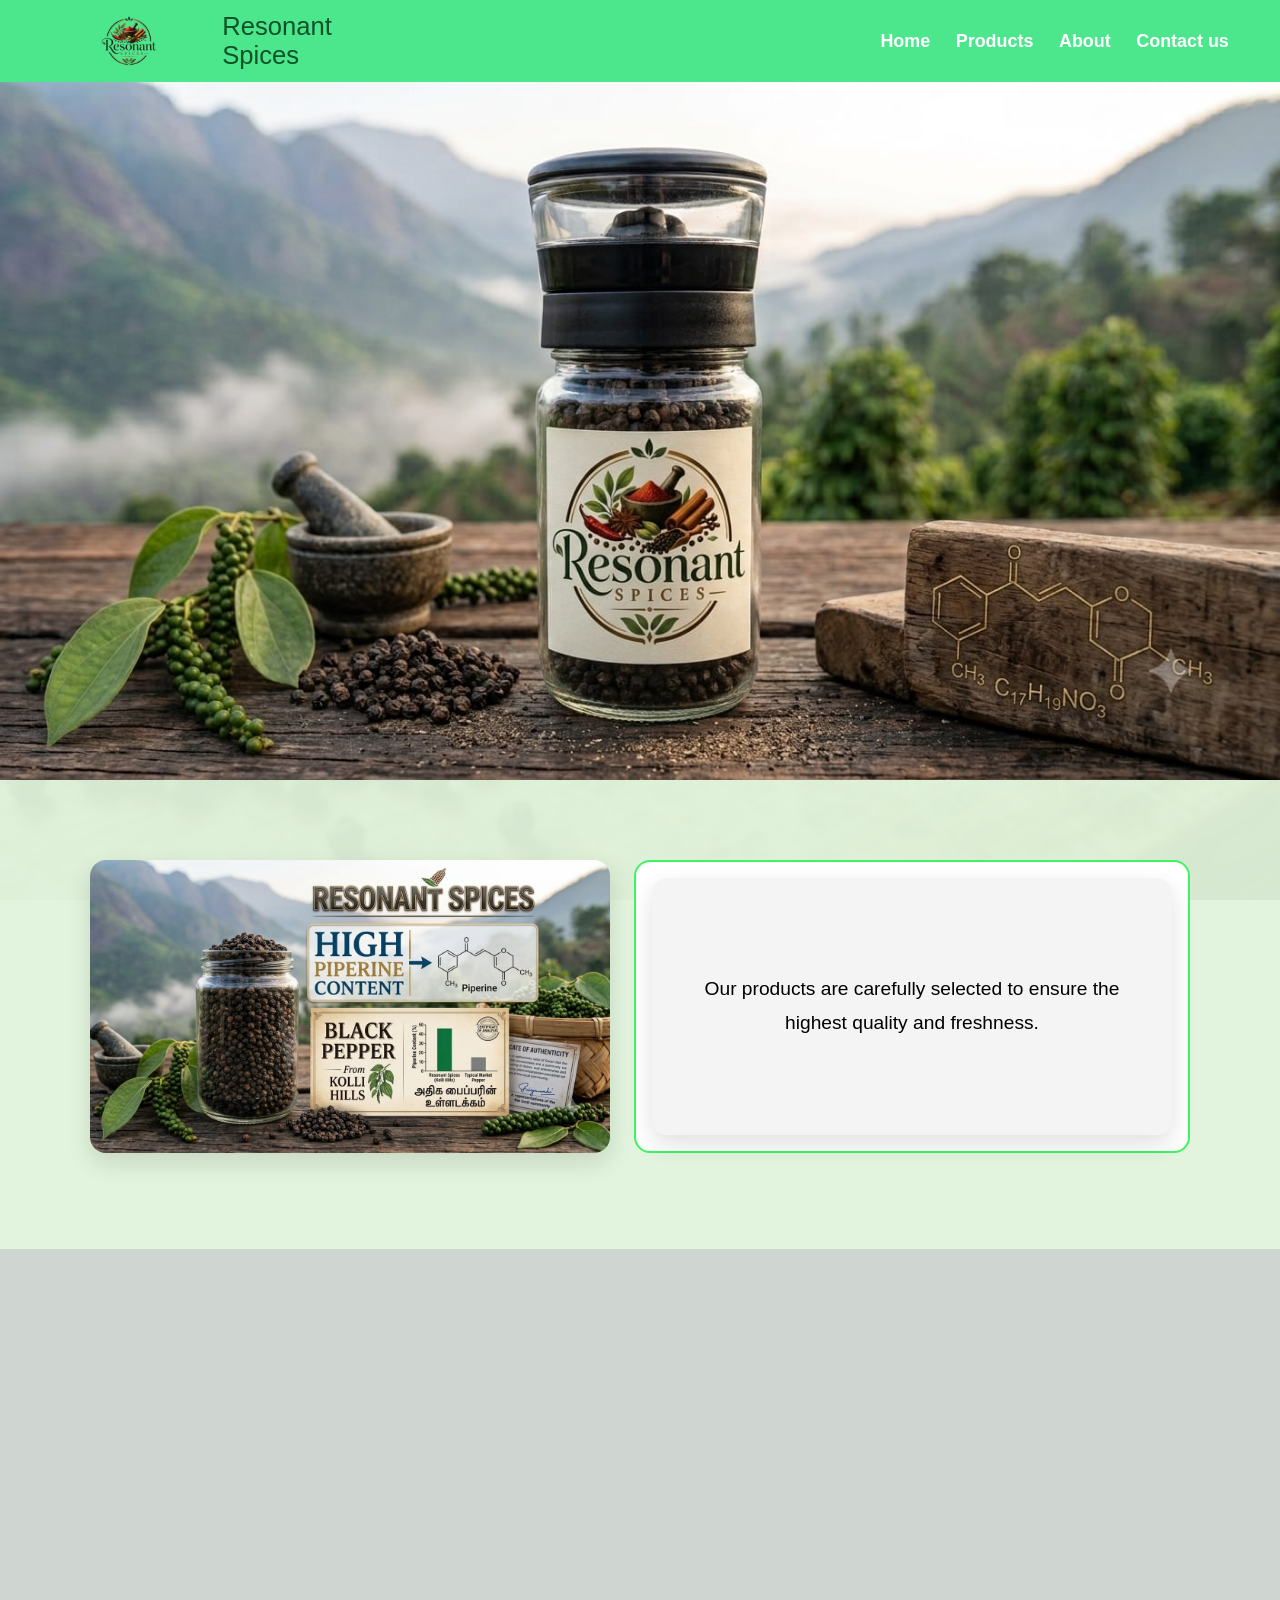
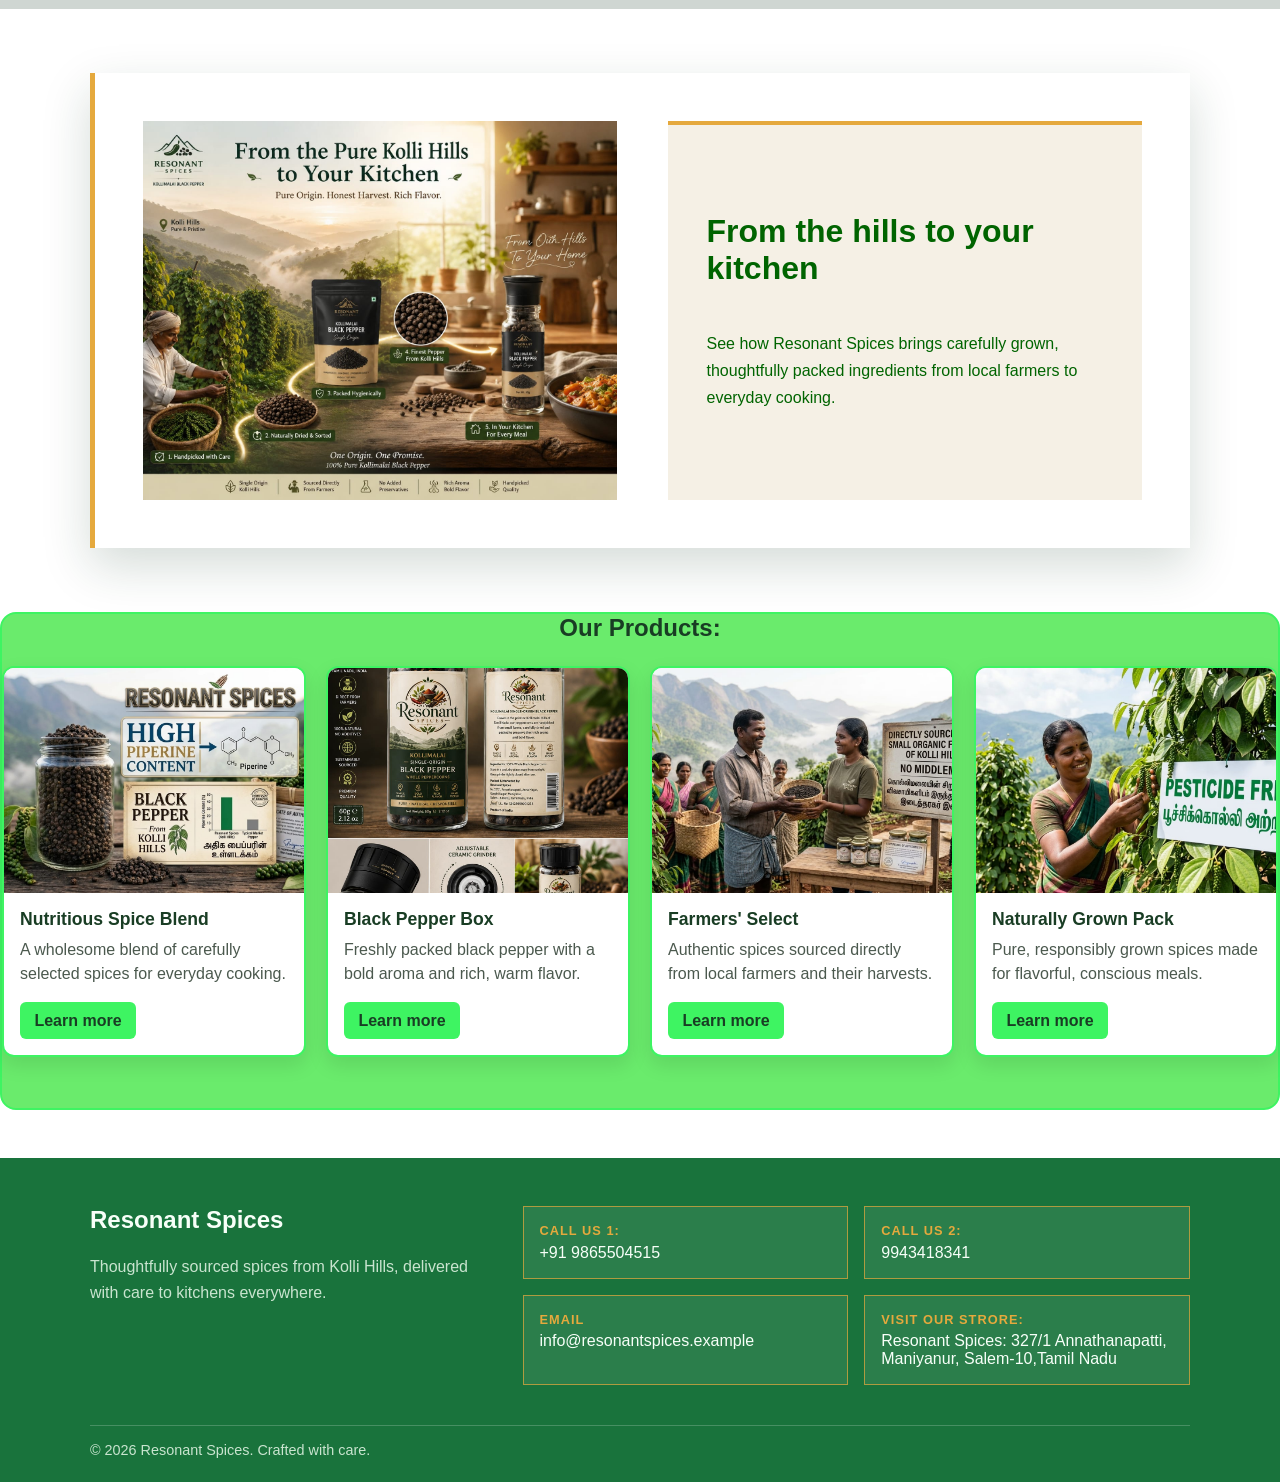
==== index.html @ 6d73f592 "Initially codes are added" ====
<!DOCTYPE html>
<html lang="en">
<head>
    <meta charset="UTF-8">
    <meta name="viewport" content="width=device-width, initial-scale=1.0">
    <title>Resonant Spices</title>
    <link rel="stylesheet" href="instyle.css">
</head>
<body>
    <header class="site-header">
        <img src="logo.png" alt="Logo" id="logo">
         <p id="titleee">Resonant Spices</p>
        <nav id="headnav" aria-label="Main navigation">
            <a href="index.html" class="hnanc">Home</a>
            <a href="products.html" class="hnanc">Products</a>
            <a href="About.html" class="hnanc">About</a>
            <a href="contact.html" class="hnanc">Contact us</a>
        </nav>
    </header>

    <section id="hero-img-sec">
        <img src="hero.jpeg" alt="Resonant" id="hero-img">
    </section>
<section id="main">
    <section id="carousels-wrap">
        <section id="courasole">
            <div class="carousel" aria-label="Product gallery">
                <div class="slides">
                    <img src="images/Nutritions.jpeg" alt="Slide 1">
                    <img src="images/Packs.jpeg" alt="Slide 2">
                    <img src="images/Farmers.jpeg" alt="Slide 3">
                    <img src="images/Noferti.jpeg" alt="Slide 4">
                </div>
            </div>
        </section>

        <section id="carasole-exp-sec">
            <div class="carousel-exp" aria-label="Product gallery description">
                <div class="slides-exp">
                    <div class="slide-exp" id="carousel-exp-1">
                        <p>Our products are carefully selected to ensure the highest quality and freshness.</p>
                    </div>
                    <div class="slide-exp" id="carousel-exp-2">
                        <p>We offer a variety of spice packs to suit your culinary needs.</p>
                    </div>
                    <div class="slide-exp" id="carousel-exp-3">
                        <p>We work directly with farmers to support sustainable agriculture.</p>
                    </div>
                </div>
            </div>
        </section>
    </section>
    </section>
    <!-- Blank section for background image showcase -->
    <section id="blank">

    </section>
    
    <!-- About kolli malai and oru product -->
    <section id="about">
        <div id="video">
            <!-- <iframe class="vdo" src="" title="Resonant Spices video" frameborder="0" -->
             <img src="images/hilltokitchen1.jpeg" alt="" >
        </div>
             <div id="vide-exp" class="vdo">
            <h2>From the hills to your kitchen</h2>
            <p>See how Resonant Spices brings carefully grown, thoughtfully packed ingredients from local farmers to everyday cooking.</p>
        </div>
        </div>
       
     </section>
     <section id="home-pro">
        <h2>Our Products:</h2>
        <section id="pro-grd">
            <div class="por-lst">
                <img src="images/Nutritions.jpeg" alt="Nutritious spice blend">
                <div class="product-info">
                    <h3>Nutritious Spice Blend</h3>
                    <p>A wholesome blend of carefully selected spices for everyday cooking.</p>
                    <a class="product-button" href="#about">Learn more</a>
                </div>
            </div>
            <div class="por-lst">
                <img src="images/Spicebox.jpeg" alt="Spice packs">
                <div class="product-info">
                    <h3>Black Pepper Box</h3>
                    <p>Freshly packed black pepper with a bold aroma and rich, warm flavor.</p>
                    <a class="product-button" href="#about">Learn more</a>
                </div>
            </div>
            <div class="por-lst">
                <img src="images/Farmers.jpeg" alt="Farmers' select spices">
                <div class="product-info">
                    <h3>Farmers' Select</h3>
                    <p>Authentic spices sourced directly from local farmers and their harvests.</p>
                    <a class="product-button" href="#about">Learn more</a>
                </div>
            </div>
            <div class="por-lst">
                <img src="images/Noferti.jpeg" alt="Naturally grown spices">
                <div class="product-info">
                    <h3>Naturally Grown Pack</h3>
                    <p>Pure, responsibly grown spices made for flavorful, conscious meals.</p>
                    <a class="product-button" href="#about">Learn more</a>
                </div>
            </div>
        </section>
     </section>

    <footer class="site-footer" id="contact">
        <div class="footer-content">
            <div class="footer-brand">
                <h2>Resonant Spices</h2>
                <p>Thoughtfully sourced spices from Kolli Hills, delivered with care to kitchens everywhere.</p>
            </div>
            <div class="footer-contact" aria-label="Contact options">
                <a class="contact-link" href="tel:+919865504515">
                    <span class="contact-label">Call us 1:</span>
                    +91 9865504515
                </a>
                <a href="tel:+919943418341" class="contact-link">
                    <span class="contact-label">Call us 2:</span>
                    9943418341
                </a>
                <a class="contact-link" href="mailto:info@resonantspices.example">
                    <span class="contact-label">Email</span>
                    info@resonantspices.example
                </a>
                <a class="contact-link" href="https://maps.app.goo.gl/jQAZFEZzdu5TwhiA6" target="_blank" rel="noreferrer">
                    <span class="contact-label">Visit Our Strore:</span>
                    Resonant Spices: 327/1 Annathanapatti, Maniyanur, Salem-10,Tamil Nadu
                </a>
                <!-- <a class="contact-link" href="https://instagram.com" target="_blank" rel="noreferrer">
                    <span class="contact-label">Follow</span>
                    Instagram @resonantspices
                </a> -->
            </div>
        </div>
        <div class="footer-bottom">© 2026 Resonant Spices. Crafted with care.</div>
    </footer>
     

    
</body>
</html>
---- instyle.css ----
* {
    box-sizing: border-box;
}

html {
    scroll-behavior: smooth;
}

body {
    margin: 0;
    background-color: #fff;
    color: #84df9f;
    font-family: "Trebuchet MS", Arial, sans-serif;
    background-image: url('images/Spicebg.jpeg');
    background-size: cover;
    background-position: center;
    background-repeat: no-repeat;
    background-attachment: fixed;
}

img {
    max-width: 100%;
    display: block;
}
/* headder */
.site-header {
    width: 100%;
    height: 82px;
    display: flex;
    align-items: center;
    justify-content: space-between;
    gap: 1rem;
    padding: 0.5rem 4%;
    background-color: #4ce68c;
    box-shadow: 0 10px 18px rgba(0, 0, 0, 0.08);
}

#logo {
    width: clamp(110px, 15vw, 155px);
    max-height: 70px;
    object-fit: contain;
    flex-shrink: 0;
}

#headnav {
    display: flex;
    align-items: center;
    justify-content: flex-end;
    gap: clamp(0.75rem, 2vw, 2rem);
    flex-wrap: wrap;
    width: 100%;
}

.hnanc {
    color: #fff;
    text-decoration: none;
    font-size: clamp(0.85rem, 1.4vw, 1.15rem);
    font-weight: 600;
    transition: opacity 0.2s ease;
}

.hnanc:hover {
    opacity: 0.8;
}
/* hero image */
#hero-img-sec {
    width: 100%;
}

#hero-img {
    width: 100%;
    height: 60%;
    display: block;
}
/* carousel */
#carousels-wrap {
    width: min(100%, 1100px);
    margin: 2rem auto 3rem;
    display: flex;
    align-items: stretch;
    gap: 1.5rem;
}

#courasole,
#carasole-exp-sec {
    flex: 1;
    min-width: 0;
}

.carousel {
    position: relative;
    width: 100%;
    overflow: hidden;
    border-radius: 16px;
    box-shadow: 0 10px 24px rgba(0, 0, 0, 0.12);
    aspect-ratio: 16 / 9;
}

.slides {
    display: flex;
    width: 400%;
    height: 100%;
    animation: slide 20s infinite ease-in-out;
}

.slides img {
    width: 25%;
    height: 100%;
    object-fit: cover;
    flex: 0 0 25%;
}

@keyframes slide {
    0%, 20% { transform: translateX(0); }
    25%, 45% { transform: translateX(-25%); }
    50%, 70% { transform: translateX(-50%); }
    75%, 95% { transform: translateX(-75%); }
    100% { transform: translateX(0); }
}
#main{
    background-color: rgba(225, 244, 220, 0.95);
    padding: 3rem 4%;
}
#carasole-exp-sec {
    border: 2px solid #3ef462;
    padding: 1rem;
    border-radius: 16px;
    background: #fff;
}

.carousel-exp {
    position: relative;
    width: 100%;
    height: 100%;
    overflow: hidden;
    border-radius: 16px;
    box-shadow: 0 10px 24px rgba(0, 0, 0, 0.12);
    line-height: 1.8;
    background: #f9f9f9;
}

.slides-exp {
    display: flex;
    width: 300%;
    height: 100%;
    animation: slide-exp 20s infinite ease-in-out;
}

.slide-exp {
    width: 33.333%;
    flex: 0 0 33.333%;
    display: flex;
    align-items: center;
    justify-content: center;
    padding: 2rem 1.3rem;
    text-align: center;
    font-size: clamp(0.9rem, 1.6vw, 1.2rem);
    color: black;
    background: #f4f4f4;
}

.slide-exp p {
    margin: 0;
}

@keyframes slide-exp {
    0%, 20% { transform: translateX(0); }
    33%, 53% { transform: translateX(-33.333%); }
    66%, 86% { transform: translateX(-66.666%); }
    100% { transform: translateX(0); }
}

@media (max-width: 700px) {
    .site-header {
        height: 72px;
        padding-left: 1rem;
        padding-right: 1rem;
    }

    #headnav {
        gap: 0.75rem;
    }

    .hnanc {
        font-size: 0.9rem;
    }

    #carousels-wrap {
        flex-direction: column;
        width: 92%;
        margin-top: 1.5rem;
    }
}

@media (max-width: 420px) {
   
    #headnav {
        gap: 0.5rem 1rem;
    }

    .hnanc {
        font-size: 0.8rem;
    }
}
/* blank section */
#blank{
    width: 100%;
    min-height: 360px;
    background: rgba(18, 54, 31, 0.2);
}
#about{
    width: min(1100px, 92%);
    margin: 4rem auto;
    display: grid;
    grid-template-columns: minmax(0, 1fr) minmax(0, 1fr);
    align-items: stretch;
    gap: clamp(1.25rem, 4vw, 4rem);
    padding: clamp(1.25rem, 4vw, 3rem);
    border-left: 5px solid #e5a93d;
    background-color: rgba(255, 255, 255, 0.94);
    box-shadow: 0 18px 45px rgba(23, 61, 39, 0.18);
}
#video{
    width: 100%;
    min-width: 0;
    display: contents;
}
.vdo {
    width: 100%;
    min-width: 0;
}
#video iframe.vdo {
    min-height: 100%;
    height: auto;
    aspect-ratio: 16 / 9;
    border: 0;
}
#vide-exp{
    display: flex;
    flex-direction: column;
    justify-content: center;
    padding: clamp(1rem, 3vw, 2.5rem);
    border-top: 4px solid #e5a93d;
    color: darkgreen;
    background: #f5f0e5;
}
#vide-exp h2 {
    margin-top: 0;
    font-size: clamp(1.4rem, 2.5vw, 2.2rem);
}
#vide-exp p {
    margin-bottom: 0;
    line-height: 1.7;
}
/* .vdo{
    display:grid;
    grid-template-columns: 1fr 1fr;

} */
/* Product display */
#home-pro {
    width: min(92%, 1100px);
    margin: 3rem auto;
}

#home-pro h2 {
    margin: 0 0 1.5rem;
    color: #193d24;
    text-align: center;
}

#pro-grd {
    display: grid;
    grid-template-columns: repeat(4, minmax(0, 1fr));
    gap: 1.25rem;
    align-items: stretch;
}

.por-lst {
    display: flex;
    flex-direction: column;
    overflow: hidden;
    min-width: 0;
    background: #fff;
    border: 2px solid #3ef462;
    border-radius: 12px;
    box-shadow: 0 8px 20px rgba(0, 0, 0, 0.1);
}

.por-lst > img {
    width: 100%;
    aspect-ratio: 4 / 3;
    object-fit: cover;
}

.product-info {
    display: flex;
    flex: 1;
    flex-direction: column;
    align-items: flex-start;
    padding: 1rem;
}

.product-info h3 {
    margin: 0 0 0.5rem;
    color: #193d24;
    font-size: 1.1rem;
}

.product-info p {
    flex: 1;
    margin: 0 0 1rem;
    color: #4b594e;
    line-height: 1.5;
}

.product-button {
    display: inline-block;
    padding: 0.6rem 0.9rem;
    color: #193d24;
    background: #3ef462;
    border-radius: 6px;
    font-weight: 700;
    text-decoration: none;
}

.product-button:hover,
.product-button:focus-visible {
    background: #25d848;
}

@media (max-width: 850px) {
    #pro-grd {
        grid-template-columns: repeat(2, minmax(0, 1fr));
    }
}

@media (max-width: 480px) {
    #pro-grd {
        grid-template-columns: 1fr;
    }
}
#home-pro{
    width: 100%;
    height: auto;
    padding-bottom:4%;
    border: #3ef462 solid 2px;
    border-radius: 16px;
    background-color: rgb(106, 235, 108);
}
/* Footer styles */
.site-footer {
    padding: 3rem 4% 1.5rem;
    color: #f7fff8;
    background: #19733c;
}

.footer-content {
    width: min(1100px, 100%);
    margin: 0 auto;
    display: grid;
    grid-template-columns: 1.2fr 2fr;
    gap: 2rem;
}

.footer-brand h2,
.footer-brand p {
    margin-top: 0;
}

.footer-brand p {
    max-width: 28rem;
    color: #c9e4cf;
    line-height: 1.6;
}

.footer-contact {
    display: grid;
    grid-template-columns: repeat(2, minmax(0, 1fr));
    gap: 1rem;
}

.contact-link {
    display: block;
    padding: 1rem;
    color: #f7fff8;
    text-decoration: none;
    border: 1px solid rgba(229, 169, 61, 0.7);
    background: rgba(255, 255, 255, 0.08);
    transition: background 0.2s ease, transform 0.2s ease;
}

.contact-link:hover,
.contact-link:focus-visible {
    background: rgba(229, 169, 61, 0.2);
    transform: translateY(-2px);
}

.contact-label {
    display: block;
    margin-bottom: 0.35rem;
    color: #e5a93d;
    font-size: 0.8rem;
    font-weight: 700;
    letter-spacing: 0.08em;
    text-transform: uppercase;
}

.footer-bottom {
    width: min(1100px, 100%);
    margin: 2.5rem auto 0;
    padding-top: 1rem;
    color: #c9e4cf;
    border-top: 1px solid rgba(255, 255, 255, 0.2);
    font-size: 0.9rem;
}

@media (max-width: 700px) {
    #about {
        grid-template-columns: 1fr;
        gap: 1.5rem;
        margin-top: 2rem;
        margin-bottom: 2rem;
    }

    .footer-content,
    .footer-contact {
        grid-template-columns: 1fr;
    }

    #video iframe.vdo {
        min-height: 0;
        height: auto;
    }
}
#titleee{
    color:#0f5129;
    font-size: clamp(1.2rem, 2vw, 2.5rem);
}
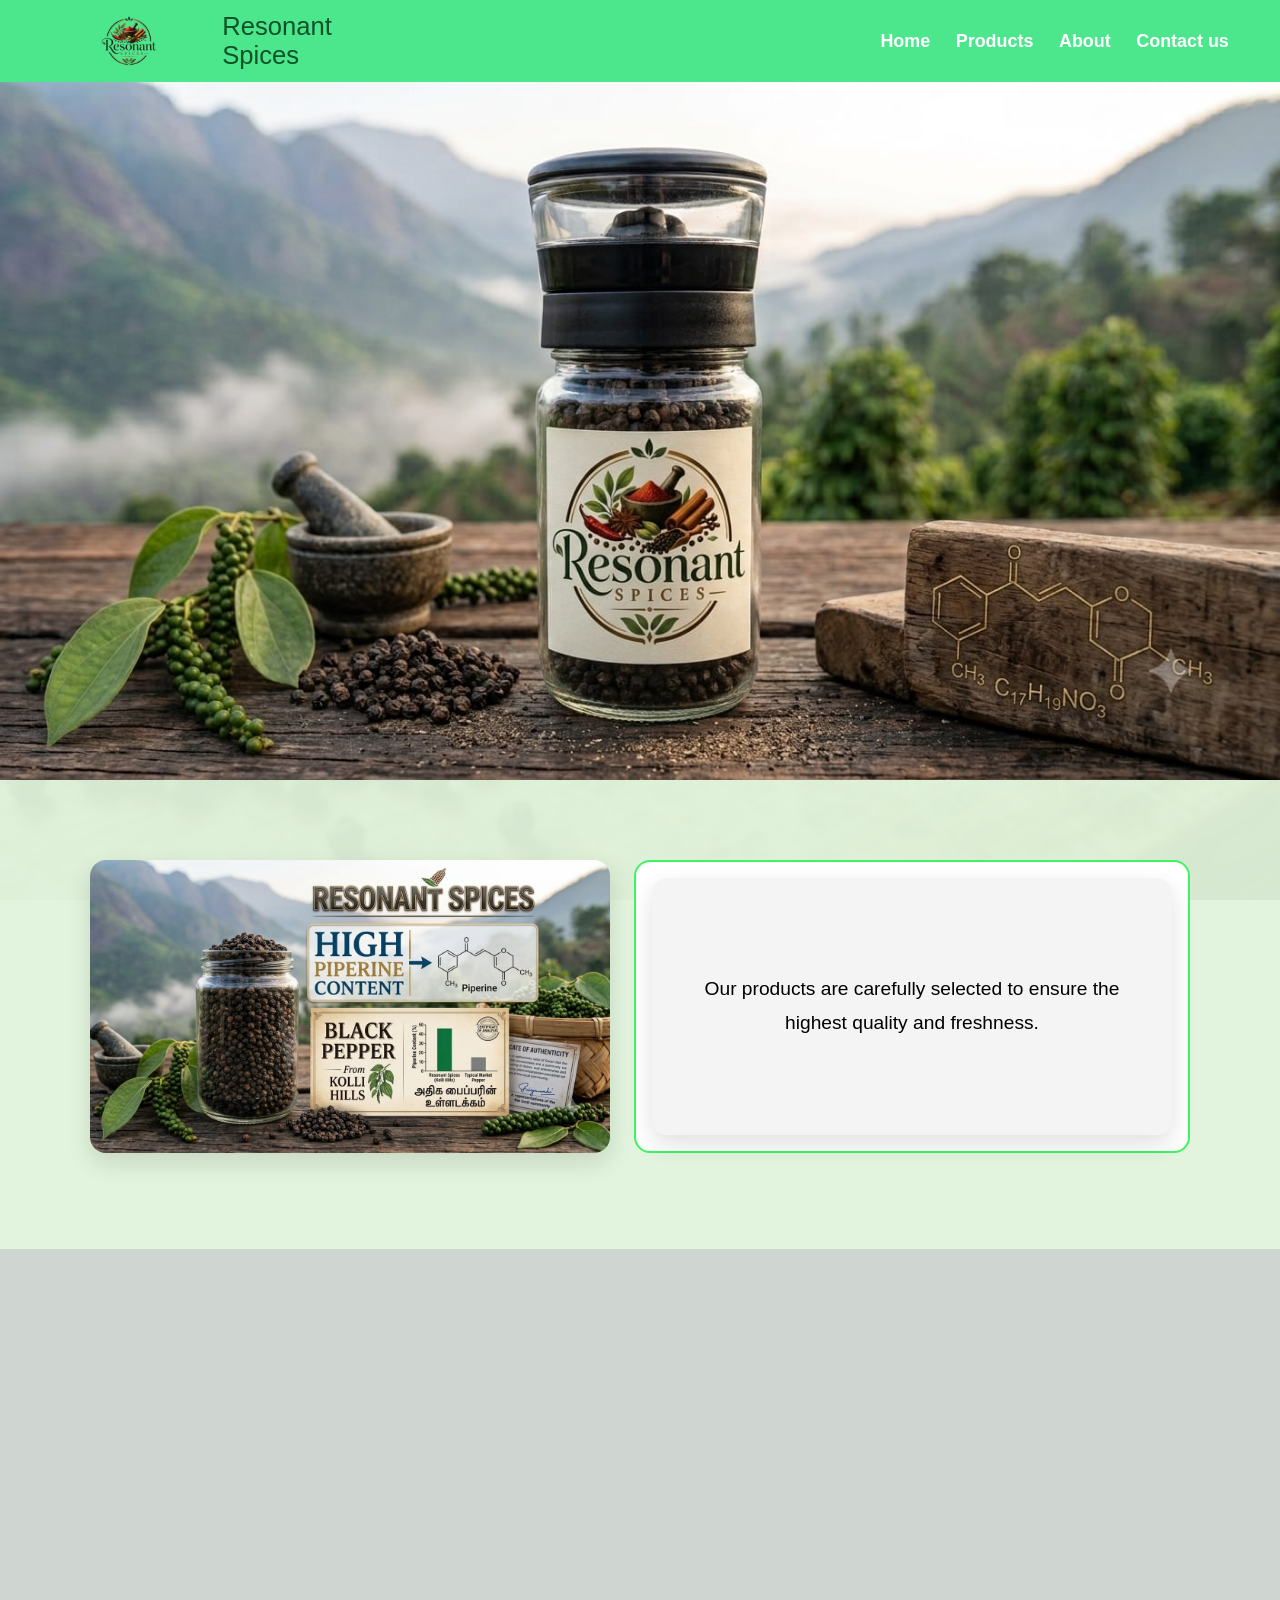
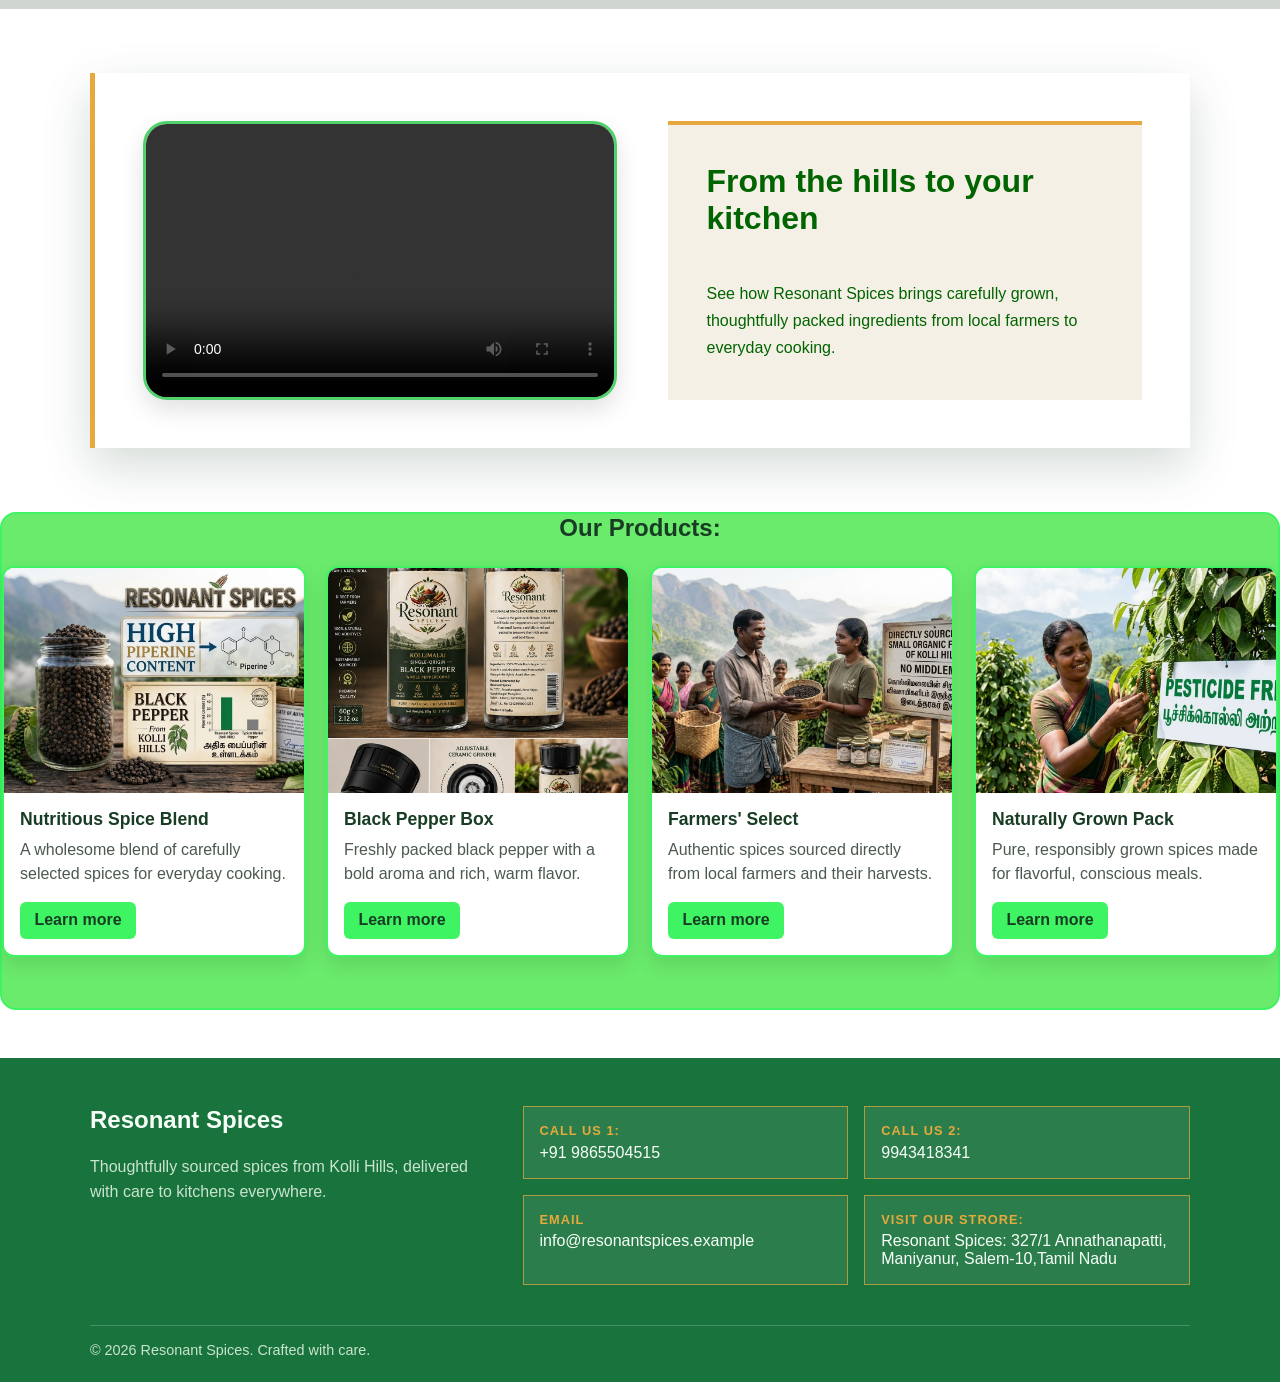
==== commit e167cbdd: "Video created and added to site" ====
--- a/index.html
+++ b/index.html
@@ -60,7 +60,12 @@
     <section id="about">
         <div id="video">
             <!-- <iframe class="vdo" src="" title="Resonant Spices video" frameborder="0" -->
-             <img src="images/hilltokitchen1.jpeg" alt="" >
+             <!-- <img src="images/hilltokitchen1.jpeg" alt="" > -->
+
+             <!-- Video tag!! -->
+              <video controls preload="metadata" alt="Video" id="rvid">
+                <source src="images/hilltokitchen2.mp4">
+              </video>
         </div>
              <div id="vide-exp" class="vdo">
             <h2>From the hills to your kitchen</h2>
--- a/instyle.css
+++ b/instyle.css
@@ -225,6 +225,13 @@
     min-width: 0;
     display: contents;
 }
+#rvid{
+    width: 100%;
+    height: auto;
+    border: solid 3px #51d16b;
+    border-radius: 1.5em;
+    box-shadow: 0 10px 24px rgba(0, 0, 0, 0.12);
+} 
 .vdo {
     width: 100%;
     min-width: 0;
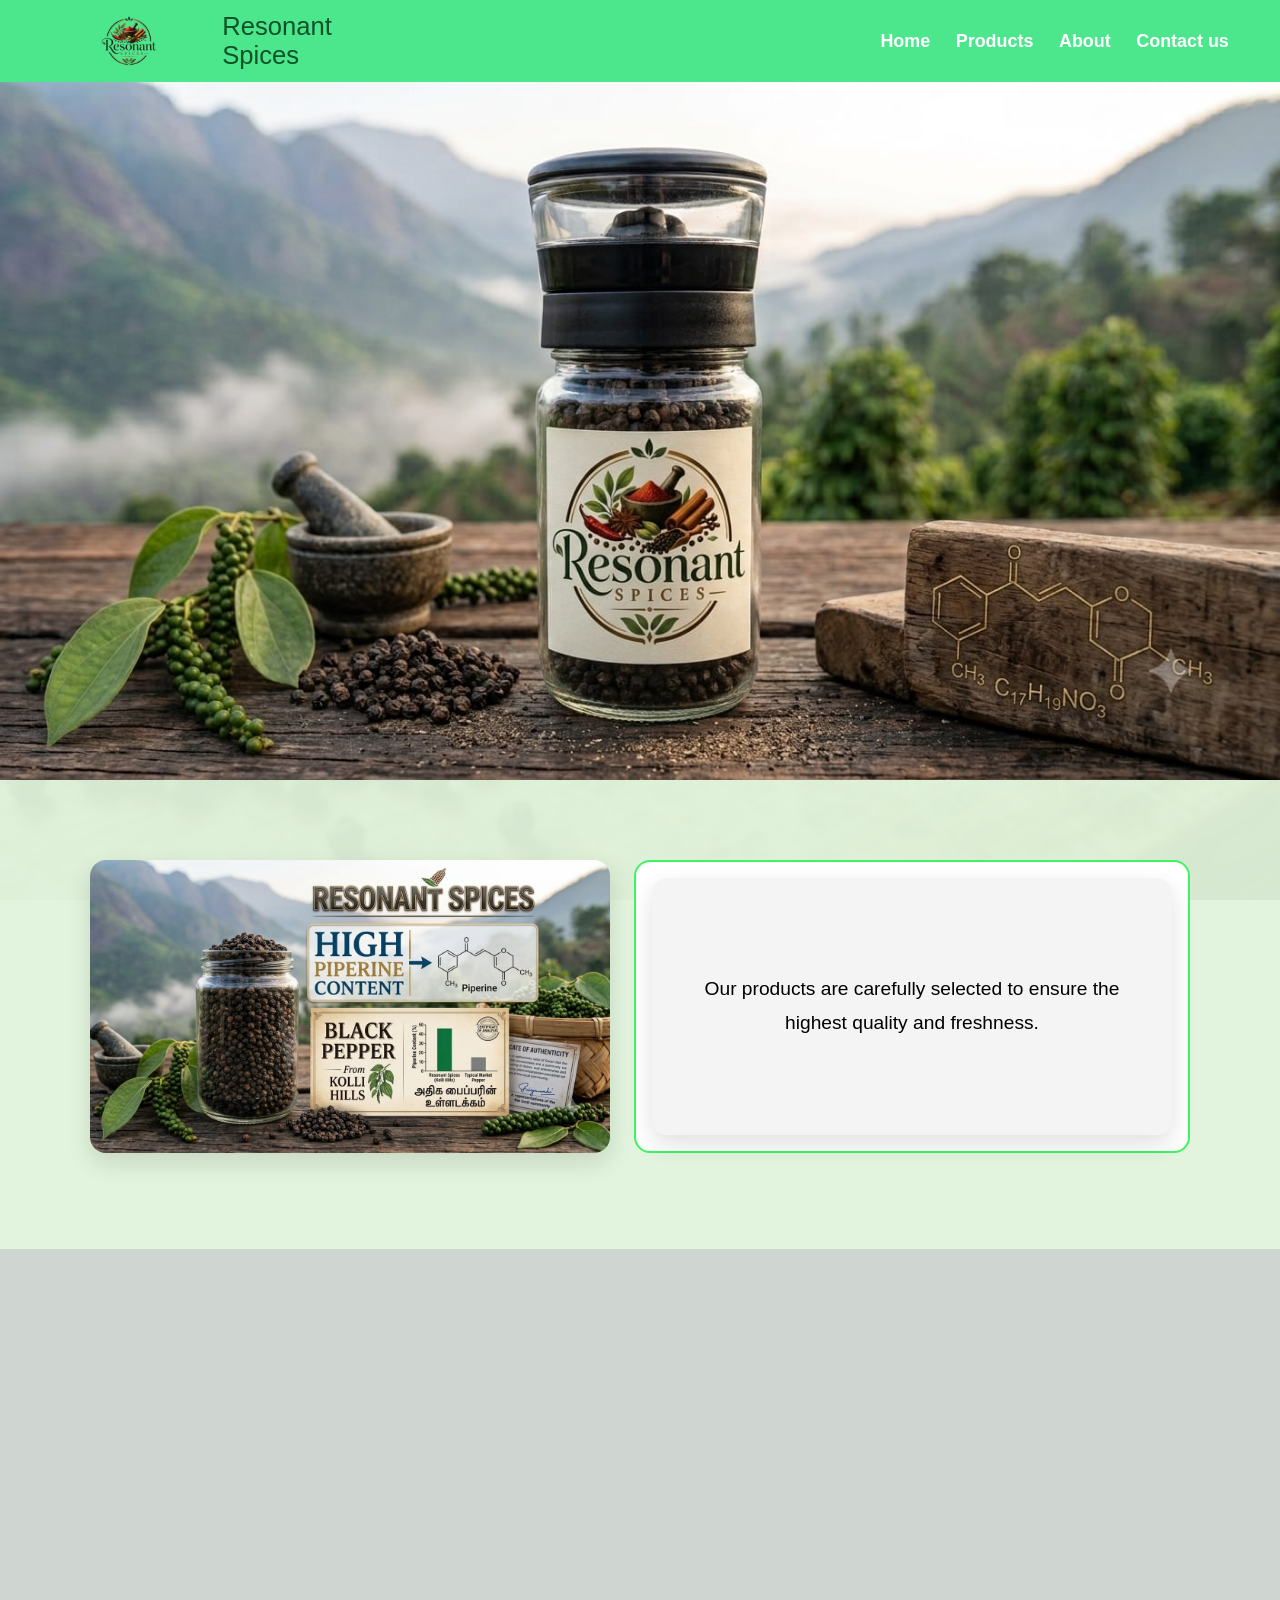
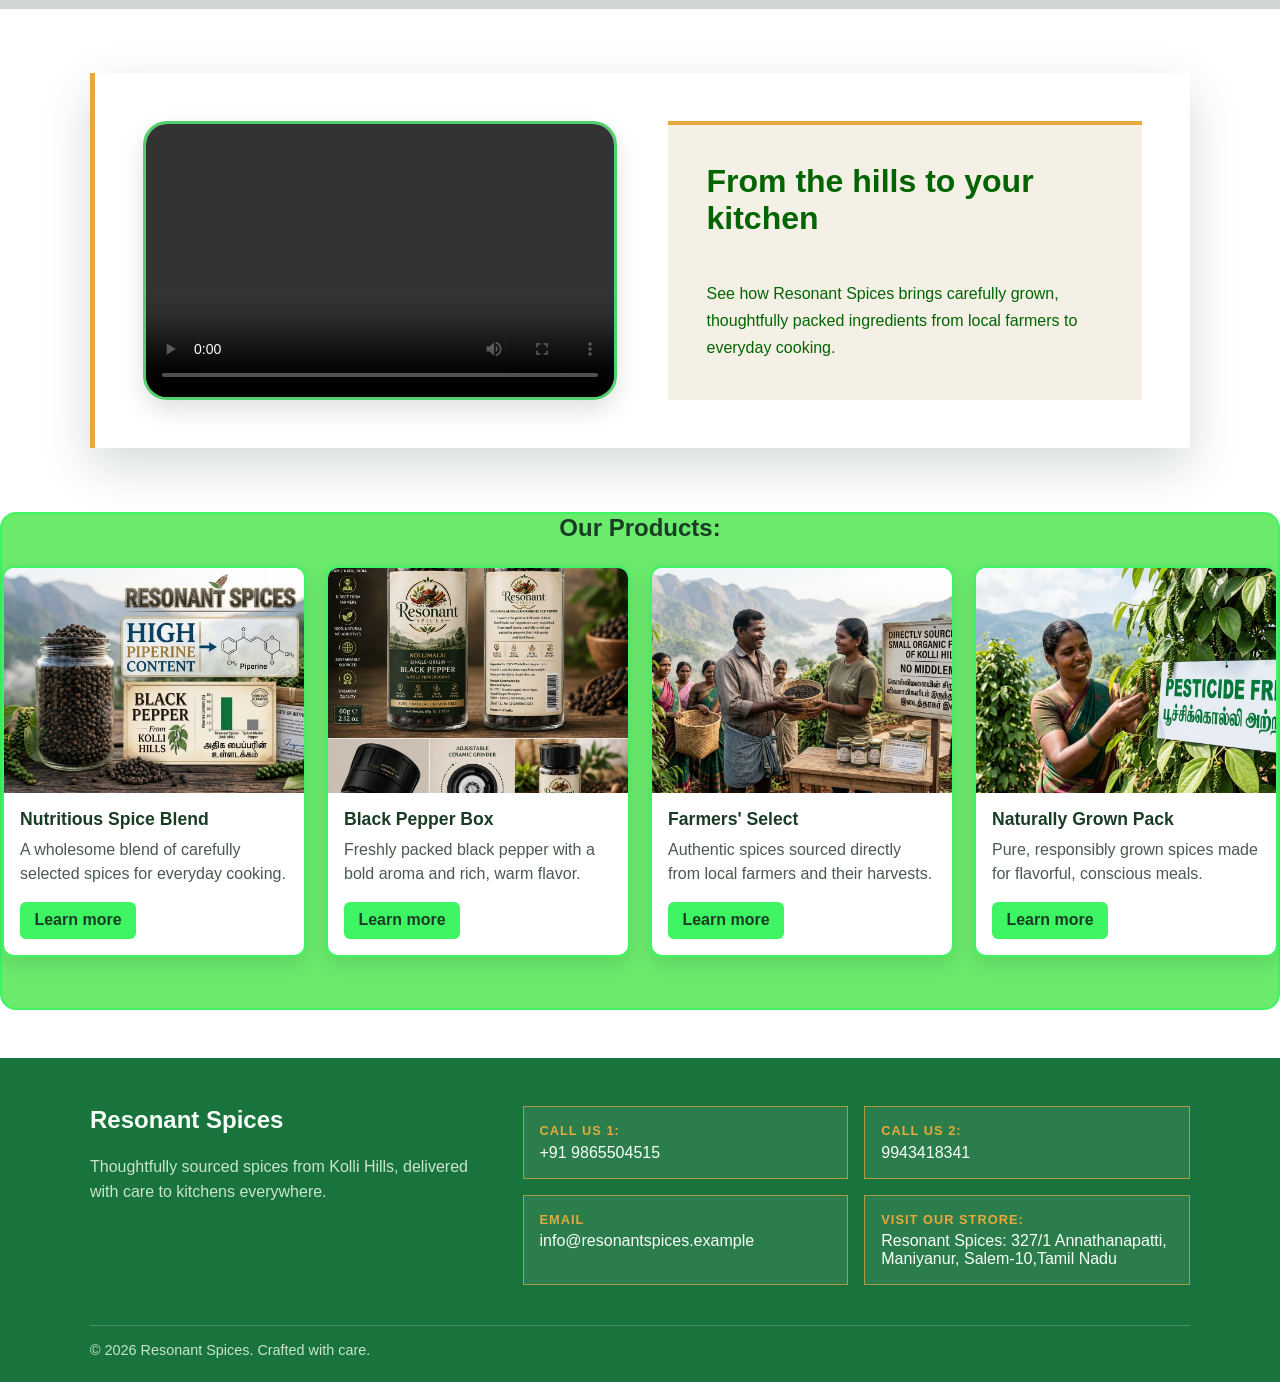
==== commit 6371db2d: "favicon correction" ====
--- a/index.html
+++ b/index.html
@@ -5,6 +5,7 @@
     <meta name="viewport" content="width=device-width, initial-scale=1.0">
     <title>Resonant Spices</title>
     <link rel="stylesheet" href="instyle.css">
+    <link rel="icon" href="images/favicon.jpeg" type="image/x-icon">
 </head>
 <body>
     <header class="site-header">
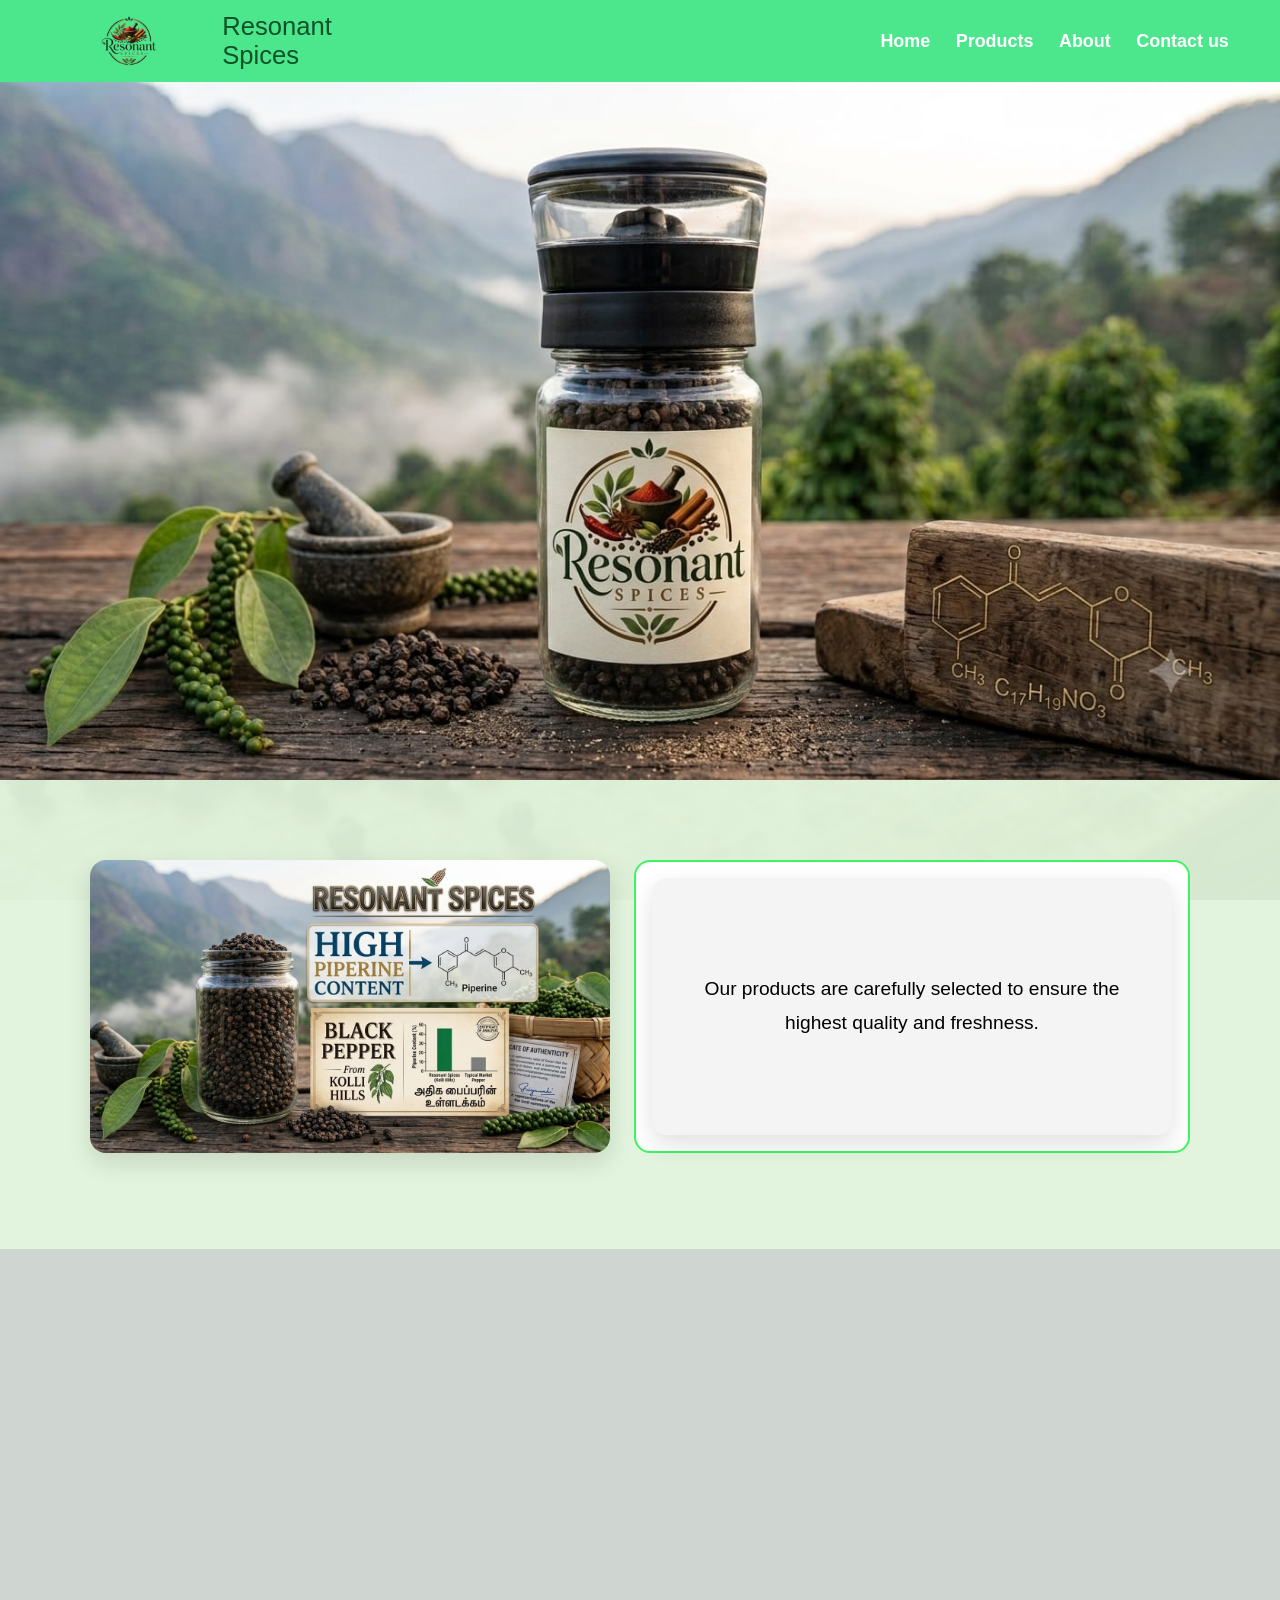
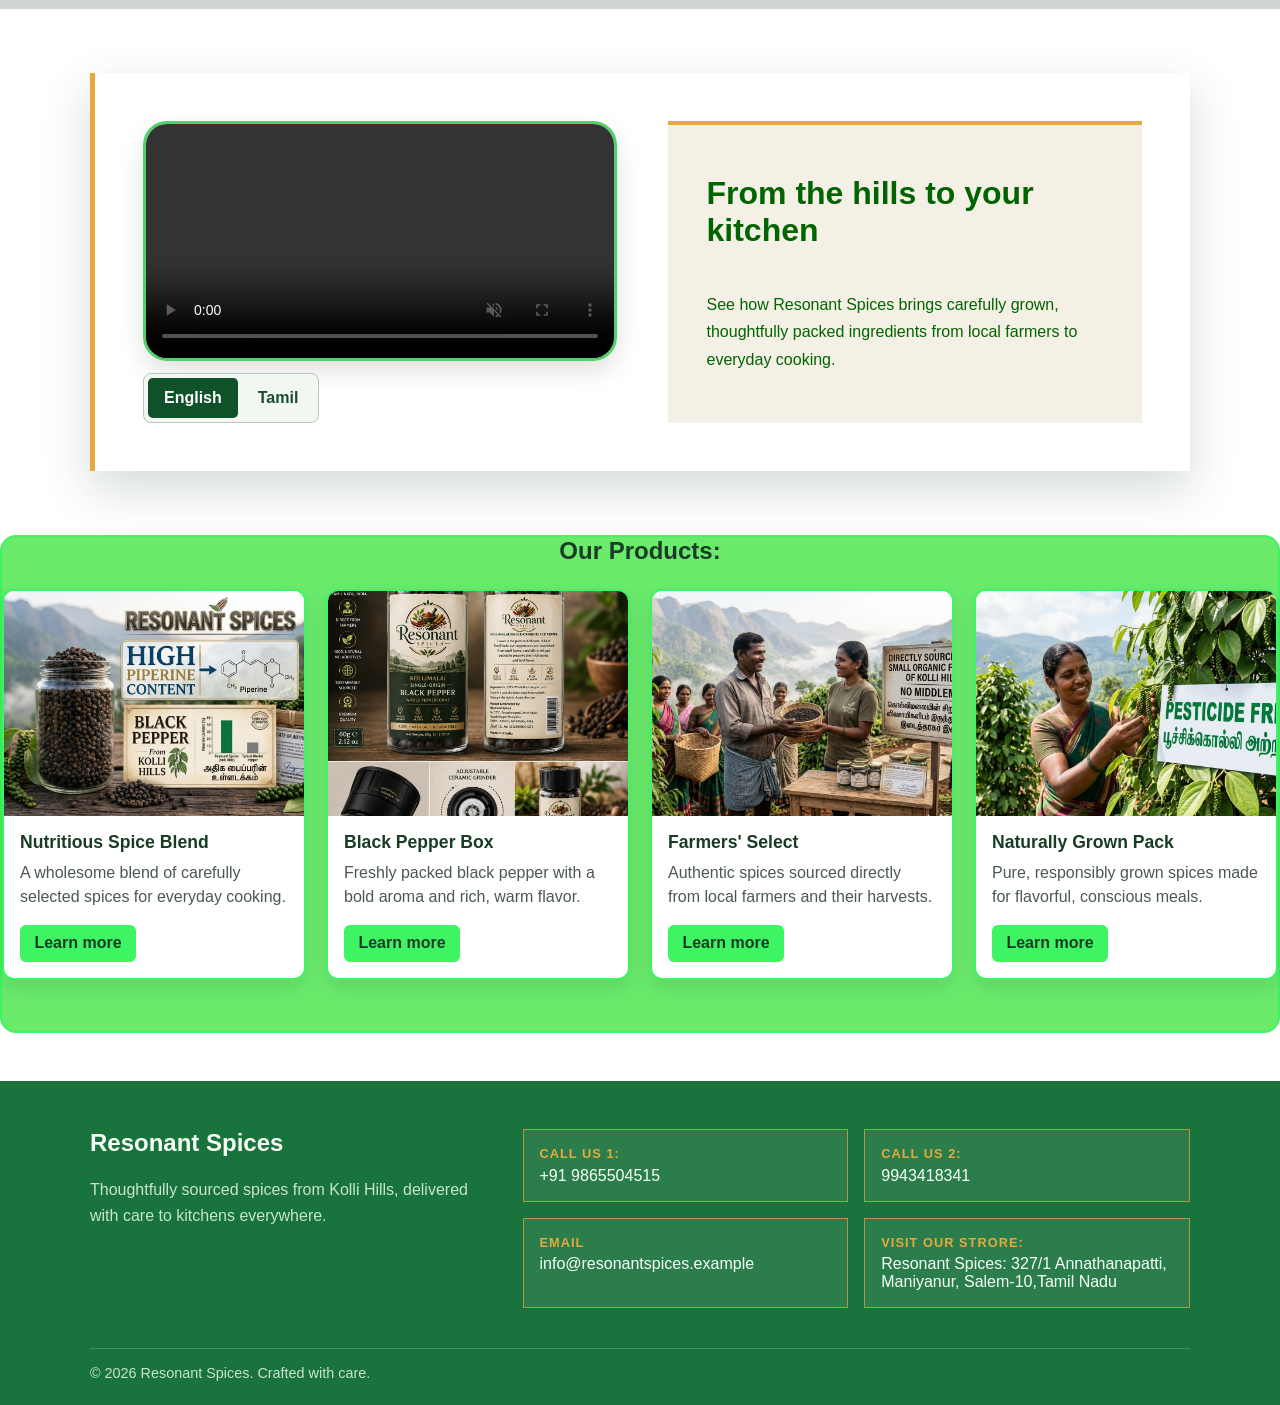
==== commit 1dcf172a: "Multi-audio added" ====
--- a/index.html
+++ b/index.html
@@ -64,9 +64,14 @@
              <!-- <img src="images/hilltokitchen1.jpeg" alt="" > -->
 
              <!-- Video tag!! -->
-              <video controls preload="metadata" alt="Video" id="rvid">
+                            <video controls muted playsinline preload="metadata" id="rvid">
                 <source src="images/hilltokitchen2.mp4">
               </video>
+                        <div class="audio-language" role="group" aria-label="Audio language">
+                                <button type="button" class="audio-language-button" data-audio-src="images/hilltokitchen2-english.m4a" aria-pressed="true">English</button>
+                                <button type="button" class="audio-language-button" data-audio-src="images/hilltokitchen2-tamil.m4a" aria-pressed="false">Tamil</button>
+                        </div>
+                        <audio id="r-audio" preload="metadata" src="images/hilltokitchen2-english.m4a" aria-label="Video audio"></audio>
         </div>
              <div id="vide-exp" class="vdo">
             <h2>From the hills to your kitchen</h2>
@@ -146,6 +151,46 @@
     </footer>
      
 
-    
+    <script>
+        const videoPlayer = document.getElementById("rvid");
+        const audioPlayer = document.getElementById("r-audio");
+        const languageButtons = document.querySelectorAll(".audio-language-button");
+
+        function syncAudioPosition() {
+            if (audioPlayer.readyState >= HTMLMediaElement.HAVE_METADATA &&
+                Math.abs(audioPlayer.currentTime - videoPlayer.currentTime) > 0.25) {
+                audioPlayer.currentTime = videoPlayer.currentTime;
+            }
+        }
+
+        videoPlayer.addEventListener("play", () => {
+            syncAudioPosition();
+            audioPlayer.playbackRate = videoPlayer.playbackRate;
+            audioPlayer.play().catch(() => {});
+        });
+        videoPlayer.addEventListener("pause", () => audioPlayer.pause());
+        videoPlayer.addEventListener("seeking", syncAudioPosition);
+        videoPlayer.addEventListener("timeupdate", syncAudioPosition);
+        videoPlayer.addEventListener("ratechange", () => {
+            audioPlayer.playbackRate = videoPlayer.playbackRate;
+        });
+        videoPlayer.addEventListener("ended", () => audioPlayer.pause());
+
+        languageButtons.forEach((button) => {
+            button.addEventListener("click", () => {
+                const shouldPlay = !videoPlayer.paused && !videoPlayer.ended;
+                languageButtons.forEach((option) => {
+                    option.setAttribute("aria-pressed", String(option === button));
+                });
+                audioPlayer.src = button.dataset.audioSrc;
+                audioPlayer.load();
+                audioPlayer.addEventListener("loadedmetadata", syncAudioPosition, { once: true });
+                audioPlayer.playbackRate = videoPlayer.playbackRate;
+                if (shouldPlay) {
+                    audioPlayer.play().catch(() => {});
+                }
+            });
+        });
+    </script>
 </body>
 </html>
--- a/instyle.css
+++ b/instyle.css
@@ -223,7 +223,9 @@
 #video{
     width: 100%;
     min-width: 0;
-    display: contents;
+    display: flex;
+    flex-direction: column;
+    gap: 0.75rem;
 }
 #rvid{
     width: 100%;
@@ -232,6 +234,34 @@
     border-radius: 1.5em;
     box-shadow: 0 10px 24px rgba(0, 0, 0, 0.12);
 } 
+.audio-language {
+    display: inline-flex;
+    align-self: flex-start;
+    gap: 0.25rem;
+    padding: 0.25rem;
+    border: 1px solid #b8c8bb;
+    border-radius: 0.5rem;
+    background: #f3f7f2;
+}
+.audio-language-button {
+    min-height: 2.5rem;
+    padding: 0.45rem 1rem;
+    border: 0;
+    border-radius: 0.3rem;
+    background: transparent;
+    color: #194b2c;
+    font: inherit;
+    font-weight: 600;
+    cursor: pointer;
+}
+.audio-language-button[aria-pressed="true"] {
+    background: #0f5129;
+    color: #fff;
+}
+.audio-language-button:focus-visible {
+    outline: 3px solid #e5a93d;
+    outline-offset: 2px;
+}
 .vdo {
     width: 100%;
     min-width: 0;
